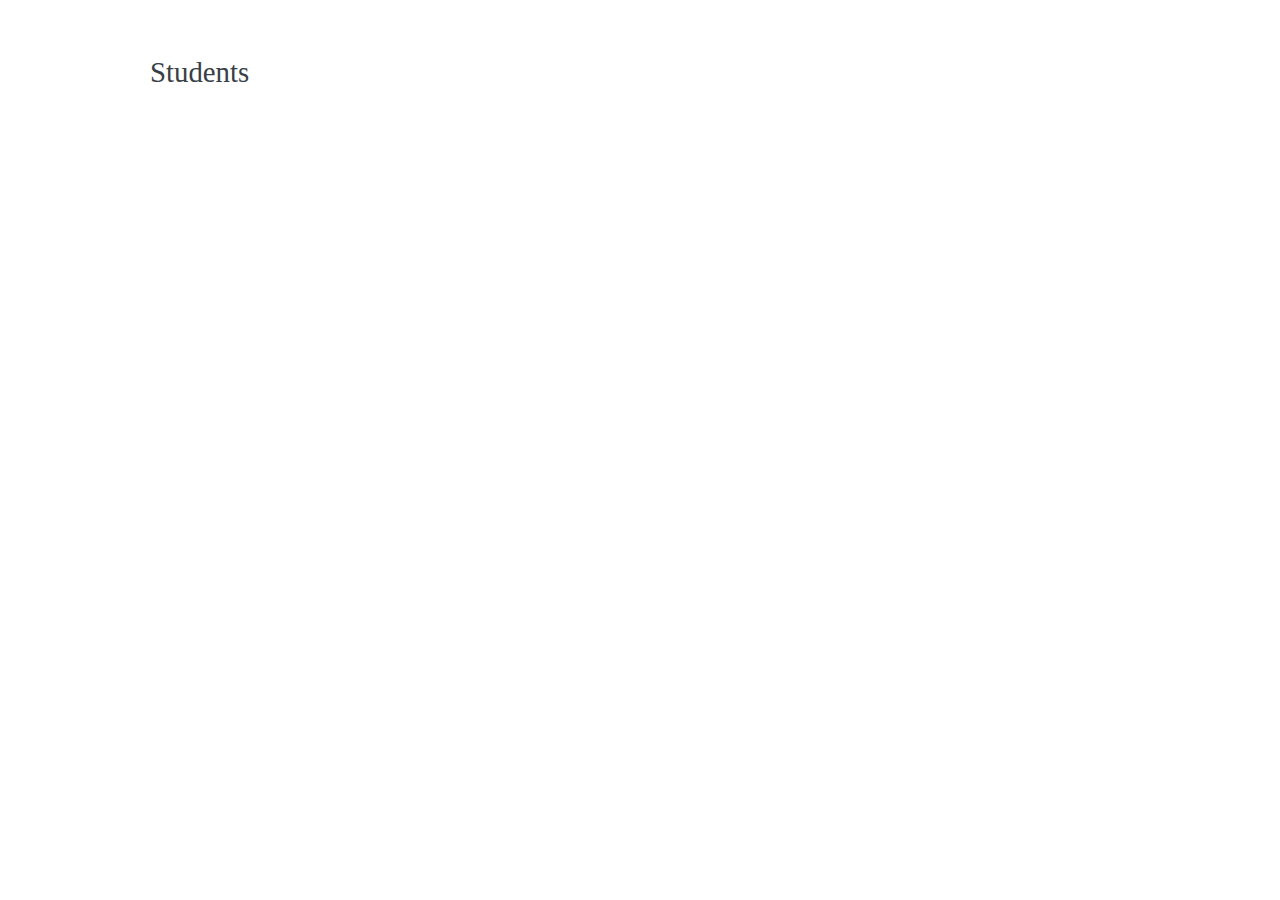
==== challenge02/index.html @ 3917a10d "Challenge" ====
<!DOCTYPE html>
<html lang="en">
<head>
  <meta charset="UTF-8">
  <title>Students</title>
  <link rel="stylesheet" href="css/styles.css">
</head>
<body>
<h1>Students</h1>
<div id="output">

</div>
<script src="js/students.js"></script>
</body>
</html>
---- challenge02/css/styles.css ----
@import url('http://necolas.github.io/normalize.css/3.0.2/normalize.css');

/*General*/
body {
  background: #fff;
  max-width: 980px;
  margin: 0 auto;
  padding: 0 20px;
  font: Helvetica Neue, Helvectica, Arial, serif;
  font-weight: 300;
  font-size: 1em;
  line-height: 1.5em;
  color: #8d9aa5;
}

a {
  color: #3f8aBf;
  text-decoration: none;
}

a:hover {
  color: #3079ab;
}

a:visited {
  color: #5a6772;
}

h1, h2, h3 {
  font-weight: 500;
  color: #384047;
}

h1 {
  font-size: 1.8em;
  margin: 60px 0 40px;
}

h2 {
    font-size: 1em;
    font-weight: 300;
    margin: 0;
    padding: 30px 0 10px 0;
}

#home h2 {
  margin: -40px 0 0;
}

h3 {
  font-size: .9em;
  font-weight: 300;
  margin: 0;
  padding: 0;
}

h3 em {
  font-style: normal;
  font-weight: 300;
  margin: 0 0 10px 5px;
  padding: 0;
  color: #8d9aa5;
}

ol {
  margin: 0 0 20px 32px;
  padding: 0;
}

#home ol {
  list-style-type: none;
  margin: 0 0 40px 0;
}

li {
  padding: 8px 0;
  display: list-item;
  width: 100%;
  margin: 0;
  counter-increment: step-counter;
}

#home li::before {
    content: counter(step-counter);
    font-size: .65em;
    color: #fff;
    font-weight: 300;
    padding: 2px 6px;
    margin:  0 18px 0 0;
    border-radius: 3px;
    background:#8d9aa5;
    line-height: 1em;
}

.lens {
  display: inline-block;
  width: 0;
  height: 0;
  border-top: 8px solid transparent;
  border-bottom: 8px solid transparent;
  border-right: 8px solid #8d9aa5;
  border-radius: 5px;
  position: absolute;
  margin: 5px 0 0 -19px;
}

#color div {
  width: 50px;
  height: 50px;
  display: inline-block;
  border-radius: 50%;
  margin: 5px;
}

span {
  color: red;
}
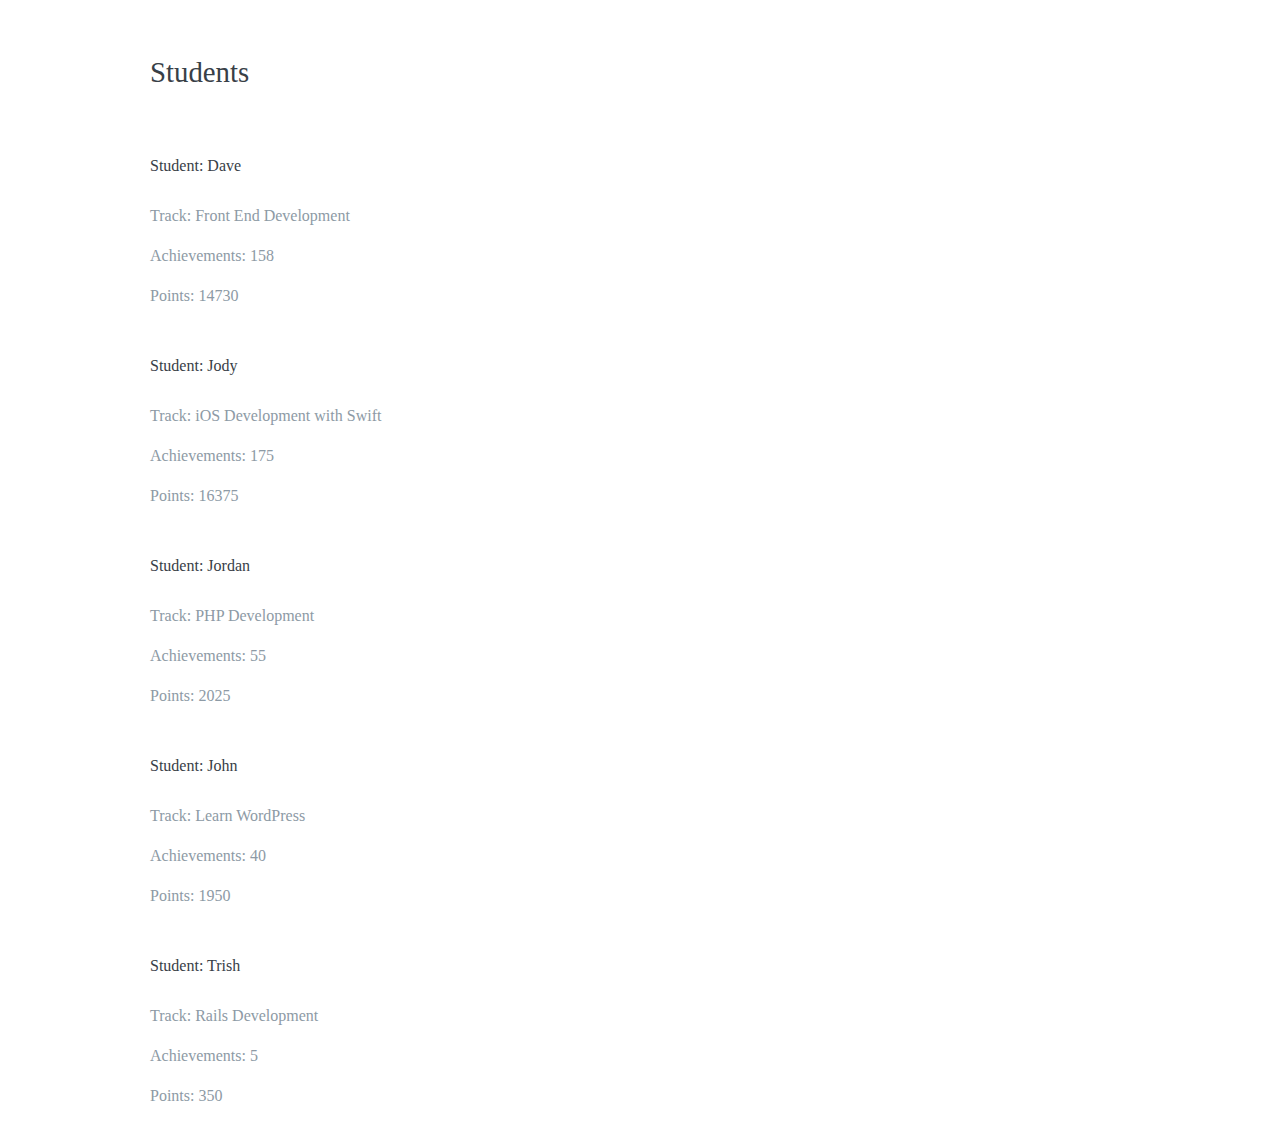
==== commit e5c8140b: "Completed Course" ====
--- a/challenge02/index.html
+++ b/challenge02/index.html
@@ -11,5 +11,6 @@
 
 </div>
 <script src="js/students.js"></script>
+<script src="js/student_report.js"></script>
 </body>
-</html>+</html>
